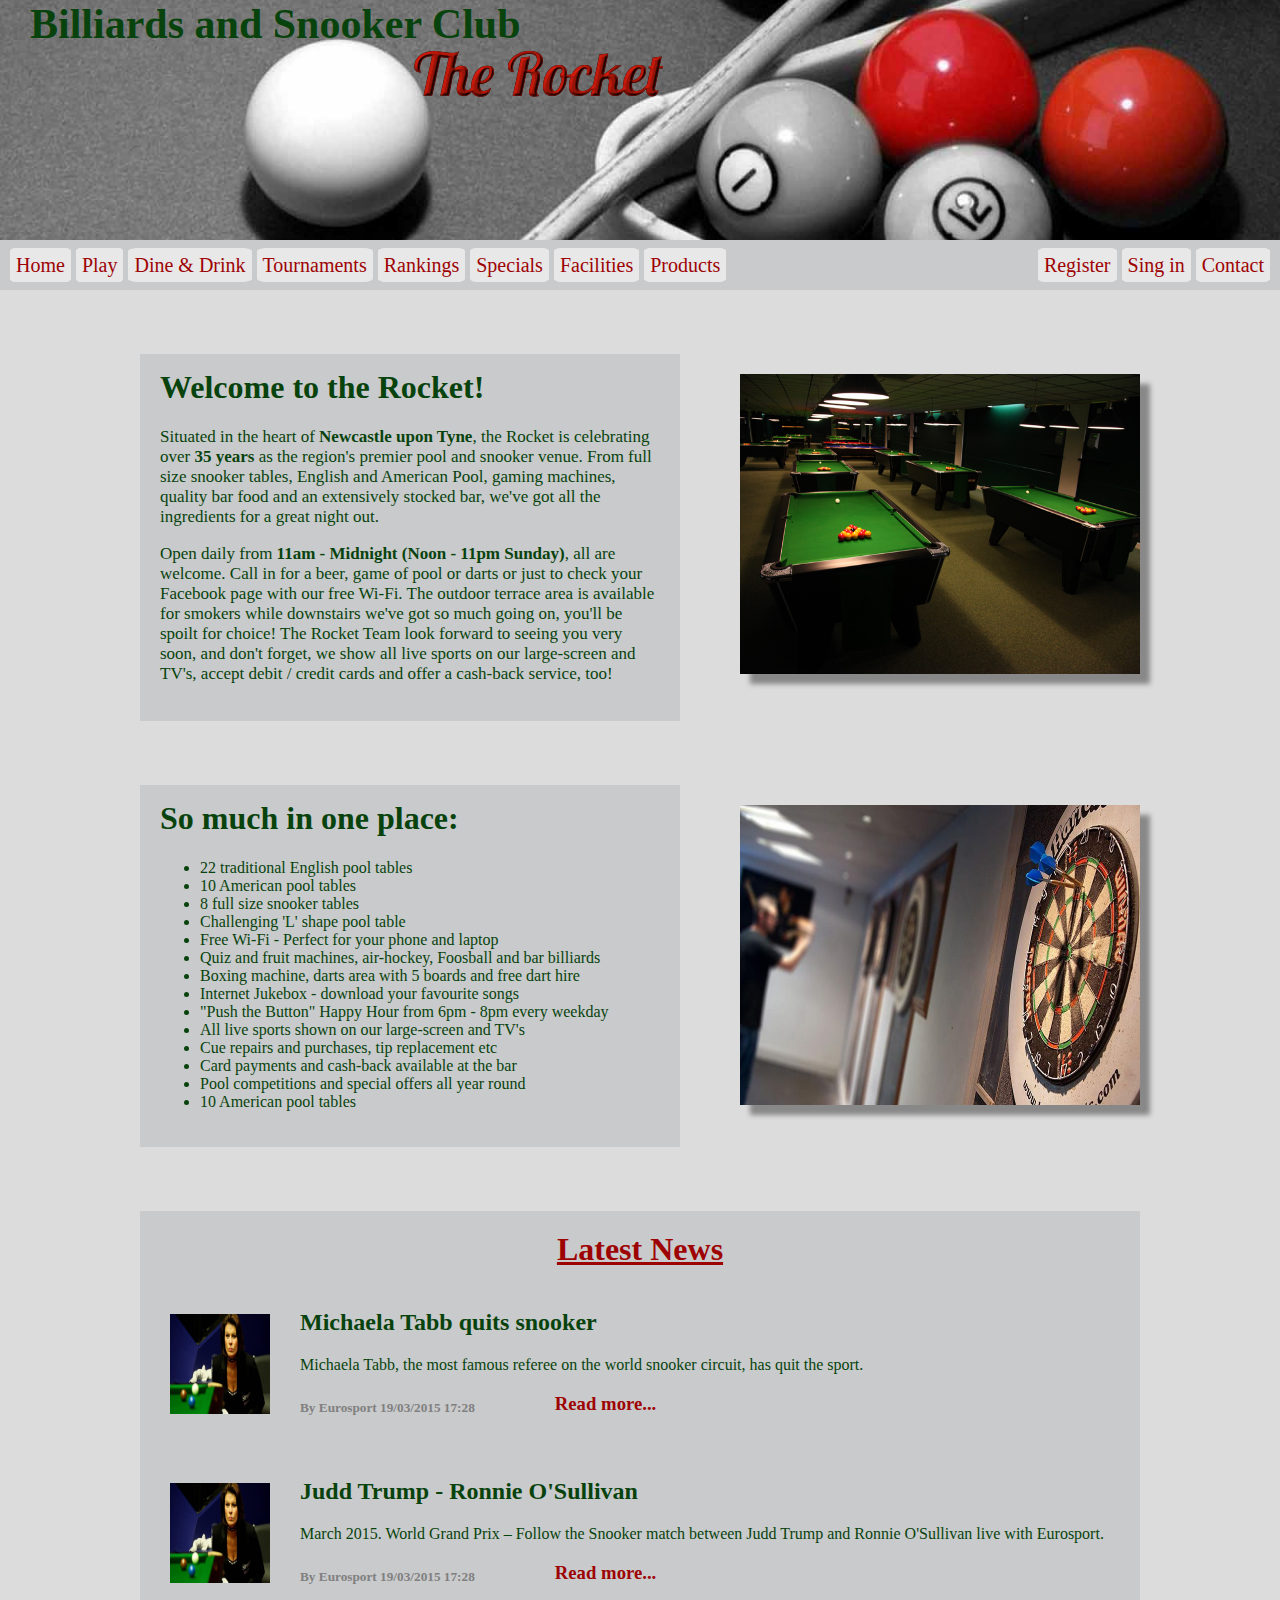
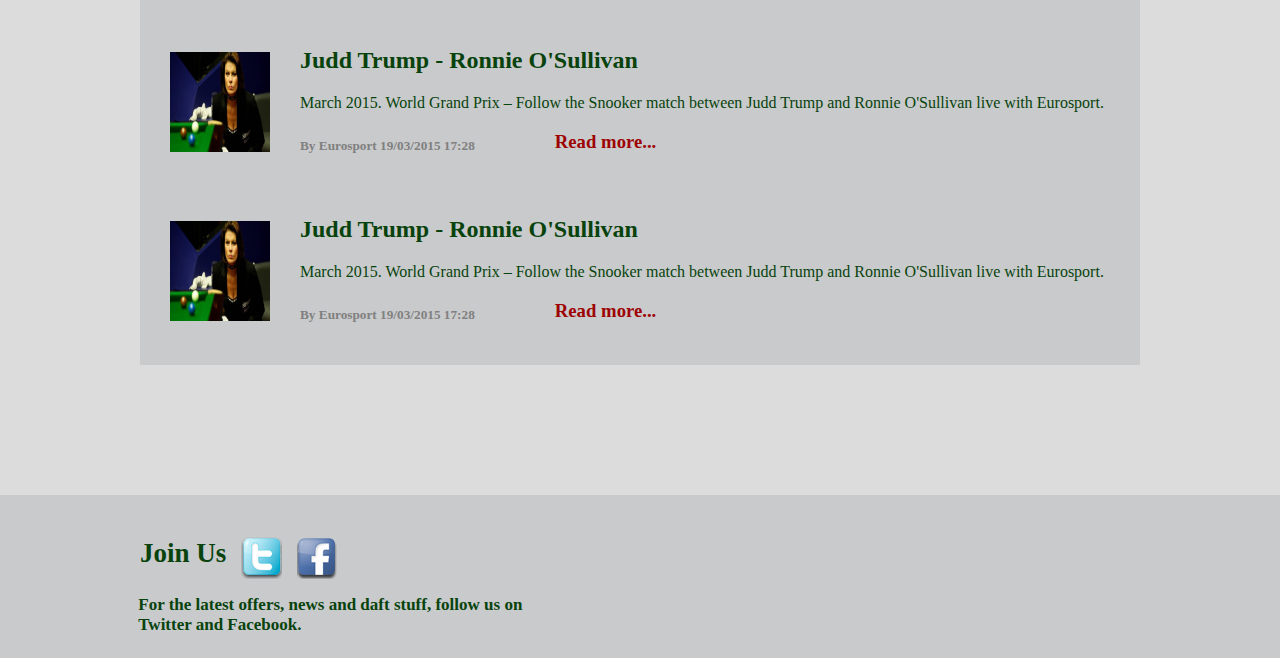
==== The Rocket/public_html/index.html @ aeed8e0d "Verzija 0.1" ====
<!DOCTYPE html>
<!--
To change this license header, choose License Headers in Project Properties.
To change this template file, choose Tools | Templates
and open the template in the editor.
-->
<html>
    <head>
        <link href="style.css" rel="stylesheet" type="text/css"/>
        <title>The Rocket</title>
        <meta charset="UTF-8">
        <meta name="viewport" content="width=device-width, initial-scale=1.0">
        
        
    </head>
    <body>
        
        <div class="parentWrapper">
        <div class="container">
        <div class="header">
            <h1>Billiards and Snooker Club </h1>
            <h2><img alt="Cover" src="The Rocket-images/coollogo_com-792718.png"/></h2>
            <!-- <img id="header-slika" src="The Rocket-images/images.jpg" />-->
        </div>
        </div>
           
        
        <div class="container">
         <div class="menu">
            
             <ul id="prva">
                 <li><a href="index.html">Home</a></li>
                 <li><a href="index.html">Play</a></li>
                 <li><a href="index.html">Dine &amp; Drink</a></li>
                 <li><a href="index.html">Tournaments</a></li>
                 <li><a href="rankings.html">Rankings</a></li>
                 <li><a href="index.html">Specials</a></li>
                 <li><a href="index.html">Facilities</a></li>
                 <li><a href="index.html">Products</a></li>
             </ul>
             
             <ul id="druga">
                 <li><a href="index.html">Register</a></li>
                 <li><a href="index.html">Sing in</a></li>
                 <li id="Contact"><a href="index.html">Contact</a></li>
             </ul>
        </div>
        </div>
            <div class="content">
        <div class="wrapper">
        <div class="container">
            <div class="tekst">
                <h1>Welcome to the Rocket!</h1>
                <p>Situated in the heart of <span>Newcastle upon Tyne</span>, the Rocket is celebrating over <span>35 years</span> as the region's premier pool and snooker venue. From full size snooker tables, English and American Pool, gaming machines, quality bar food and an extensively stocked bar, we've got all the ingredients for a great night out. </p>

                <p>Open daily from <span>11am - Midnight (Noon - 11pm Sunday)</span>, all are welcome. Call in for a beer, game of pool or darts or just to check your Facebook page with our free Wi-Fi. The outdoor terrace area is available for smokers while downstairs we've got so much going on, you'll be spoilt for choice! The Rocket Team look forward to seeing you very soon, and don't forget, we show all live sports on our large-screen and TV's, accept debit / credit cards and offer a cash-back service, too!</p>
            
            </div>
            
            <div class="slika">
                <img alt="Pool img" src="The Rocket-images/pool01.jpg"/>
                
            </div>
            
        </div>
        
        <div class="container">
            <div class="tekst">
                <h1>So much in one place:</h1>
                
                <ul>
                    <li>22 traditional English pool tables</li> 
                    <li>10 American pool tables</li>
                    <li>8 full size snooker tables</li>
                    <li>Challenging 'L' shape pool table</li>
                    <li>Free Wi-Fi - Perfect for your phone and laptop</li>
                    <li>Quiz and fruit machines, air-hockey, Foosball and bar billiards</li>
                    <li>Boxing machine, darts area with 5 boards and free dart hire</li>
                    <li>Internet Jukebox - download your favourite songs</li>
                    <li>"Push the Button" Happy Hour from 6pm - 8pm every weekday</li>
                    <li>All live sports shown on our large-screen and TV's</li>
                    <li>Cue repairs and purchases, tip replacement etc</li>
                    <li>Card payments and cash-back available at the bar</li>
                    <li>Pool competitions and special offers all year round</li>
                    <li>10 American pool tables</li>
                    
                </ul>
            
            </div>
            
            <div class="slika">
                <img alt="Pool img" src="The Rocket-images/bd4cb797feab58b8a4eba6b0ca41bf28_f57.jpg"/>
                
            </div>
            
            
        </div>
        
        
        <div class="container">
            
              <div class="tekst1">  
            <h1 id="LN">Latest News</h1>
            
             <div class="tekst2">
            <div class="slikica">
                <img alt="tab" src="The Rocket-images/1439185-30780610-1600-900.jpg"/>
            </div>
               
                <h2>Michaela Tabb quits snooker</h2>
                
                <p>Michaela Tabb, the most famous referee on the world snooker circuit, has quit the sport.</p>
              
                <h5 class="shaded">By Eurosport 19/03/2015 17:28</h5>
            <h3><a href="#">Read more...</a></h3>
            
        
                </div>
            
            <div class="tekst2">
            <div class="slikica">
                <img alt="tab" src="The Rocket-images/1439185-30780610-1600-900.jpg"/>
            </div>
            
            <h2>Judd Trump - Ronnie O'Sullivan</h2>
            <p>March 2015. World Grand Prix – Follow the Snooker match between
Judd Trump and Ronnie O'Sullivan live with Eurosport.</p>
            
            <h5 class="shaded">By Eurosport 19/03/2015 17:28</h5>
            <h3><a href="#">Read more...</a></h3>
            </div>
            
            <div class="tekst2">
            <div class="slikica">
                <img alt="tab" src="The Rocket-images/1439185-30780610-1600-900.jpg"/>
            </div>
            
            <h2>Judd Trump - Ronnie O'Sullivan</h2>
            <p>March 2015. World Grand Prix – Follow the Snooker match between
Judd Trump and Ronnie O'Sullivan live with Eurosport.</p>
            
            <h5 class="shaded">By Eurosport 19/03/2015 17:28</h5>
            <h3><a href="#">Read more...</a></h3>
            </div>
            
            <div class="tekst2">
            <div class="slikica">
                <img alt="tab" src="The Rocket-images/1439185-30780610-1600-900.jpg"/>
            </div>
            
            <h2>Judd Trump - Ronnie O'Sullivan</h2>
            <p>March 2015. World Grand Prix – Follow the Snooker match between
Judd Trump and Ronnie O'Sullivan live with Eurosport.</p>
            
            <h5 class="shaded">By Eurosport 19/03/2015 17:28</h5>
            <h3><a href="#">Read more...</a></h3>
            </div>
            
              
              </div> 
         
        </div>
            
           
            </div>
            
            </div>
            
            <div class="parentFooter">
            <div class="container">
        <div class="footer">
            
            <div class="FT">
            <h2>Join Us</h2>
            <img alt="twitter" src="The Rocket-images/twitter.png"/>
            <img alt="facebook" src="The Rocket-images/facebook.png"/> 
            
            <div class="FT1">
             <h4>For the latest offers, news and daft stuff, follow us on 
                    Twitter and Facebook. </h4></div>
            </div>
            <!--
            <div class="FT2">
              
                <h2>Find Us</h2>
                <img  alt="map" src="The Rocket-images/map-2.png"/>
                
                <div class="FT1">
                <p>The Rocker Billiards and Snooker Club, Hadrian House, 
Higham Place,Newcastle upon Tyne, NE1 8AF  
Telephone: 0191 241 0660</p></div>
                
            </div>
           -->
        </div>
        </div>
            </div>
        </div>  
        
        
    </body>
</html>
---- The Rocket/public_html/style.css ----
body{
    background-color:gainsboro;
   margin:0;
   padding:0;
   display: inline-block;
   font-family:fantasy;
   height: 100%;
  
 
}
.parentWrapper{
    	min-height:100%;
position:relative;
}
.content {
padding:10px;
padding-bottom:80px; 


}

.parentFooter {
width:100%;
height: 0px;
position:absolute;
bottom:0;
left:0;

}
.wrapper{
     margin-left:auto;
    margin-right:auto;
    width:1000px;
}

.container{
    width: 100%;
     margin: 0 auto;
     padding: 0 auto;
     display: inline-block;
}

.header{ 
  background-image: url('The Rocket-images/Snooker Wallpapers3.jpg');
  background-position: center center;
  background-repeat: no-repeat;
  background-size:cover;
  height:240px;
  width: 100%;
  position: relative;
  margin: 0 auto;
  padding:0 auto; 
  
    
}

.header h1{ 
    margin-left:30px;
    margin-top:0px;
    color:#08430d;
   text-align: left;
    padding:0px;
    font-size:42px;
}

.header h2{
    
    margin:-67px 365px;   
}


.menu{ 
    background-color:#c9cacc;
    height: 50px;
    margin-top: 0px;  
   
    width: 100%;
    
}
.menu ul{
    list-style-type: none;
    color:#9e0303;
    font-size:20px;
    margin:5px;
    margin-top: 9px;
    padding: 5px;
   
}
.menu ul li{
    
    padding:5px;   
    border-radius: 10%;
    border: #e8e8e9 solid 1px;
    background-color: #e8e8e9;
    display: inline;
    margin: 0;
}
.menu #prva{
  float:left;
  
}
.menu #druga{
     float:right; 
}



.tekst{
     position: relative;
     background-color:#c9cacc;
     width: 500px;
     padding:20px;
     padding-top:0px;
     margin-top:50px;
     margin-bottom:10px;
     
     display: inline-block;
     float:left;
     height: auto;
     color:#08430d;
}
.tekst p{
    font-size:17px;
    
}
.tekst h1{
    margin-top:5px;
    padding-top:10px;
}
.tekst  p span {
    font-weight: bold;
  }



.slika {
    
    margin-top:70px;
    display: inline-block;
    position:relative;
   
    float:right;
    
}
.slika img{
    position:relative;
    height: 300px; 
    width: 400px;
    box-shadow: 10px 10px 5px #888888;
}





.tekst1{
    
     background-color:#c9cacc;
     width: 100%;
     height:auto;
     color:#08430d;
     display: inline-block;
     padding:0;
     margin-top:50px;
     margin-bottom:50px;
}
#LN{
    text-decoration: underline;
    color:#9e0303;
    text-align: center;
    margin-top: 20px;
}
.tekst2 .slikica img{
    position: relative;
    display: inline-block;
    margin:auto;
     margin-top: 25px;
    margin-left: 30px;
    margin-right: 30px;
    width: 100px;
    height: 100px;
    float:left;
     
}

.tekst2{
    float:left;    
    margin-bottom:20px;
   width: 100%;
   
    
}
.tekst2 p{
    
     
   
    text-align: left;
     width: 100%;
    
   
}
.tekst2 h3 a{
    margin-left: 80px;
}

.tekst2  .shaded{
   color:gray;
   margin-top: 10px;
   display: inline-block;
   float:left;
}
a:link{
  color:#9e0303;
  text-decoration: none;
}
a:hover {
    color:#f92e2e;
}
a:visited{
    color:#08430d; 
}


.footer{
   color:#08430d; 
  
  width:100%;
  
  background-color:#c9cacc;
   
 
  display: inline-block;

   
  
}
.FT{
 margin-top: 20px; 
 margin-left: 140px;
 margin-right: 20px;
 font-size: 18px;
  display: inline-block;
}
.FT h2{
     float:left;
}
.FT img{
    float:left;
    margin-left: 15px;
    margin-top: 20px; 
    display: inline-block;
}
.FT1{
    position: relative;
    width:400px;
    margin-right: -50px;
  display: inline;
 
   
}
.FT1 h4{
    
    margin-left: 0px;
    width:80%;
    padding-right: 0px;
    font-size: 17px;
    margin-top: 0px;
    margin-left: -200px;
    margin-top: 80px;
    float:left;
    display: inline-block;
}

/*
.FT2 {
    float:right;
    display: inline-block;
    font-size: 20px;
    padding: 0;
    margin-top: 40px;
    font-weight: bold;
    position: fixed;
    margin-right: 50px;
    
    left: 10px;
    
    width: 400px;
    b
   
}

.FT2 h2{
    float:right;
    padding-top: 0;
    margin-top: 0;
   margin-right: 280px;
     position: relative;
    text-align: left;
    display: inline-block;
}


.FT2 p{
    font-size: 17px;
    float:right;
     position: relative;
    margin-top: -5px;
    display: inline-block;
}
.FT2 img{
    
    margin-top: -60px;
   float:right;
    margin-right: 400px;
     position: relative;
     display: inline-block;
}
*/
/* 
    Created on : Mar 25, 2015, 2:29:43 PM
    Author     : azra
*/
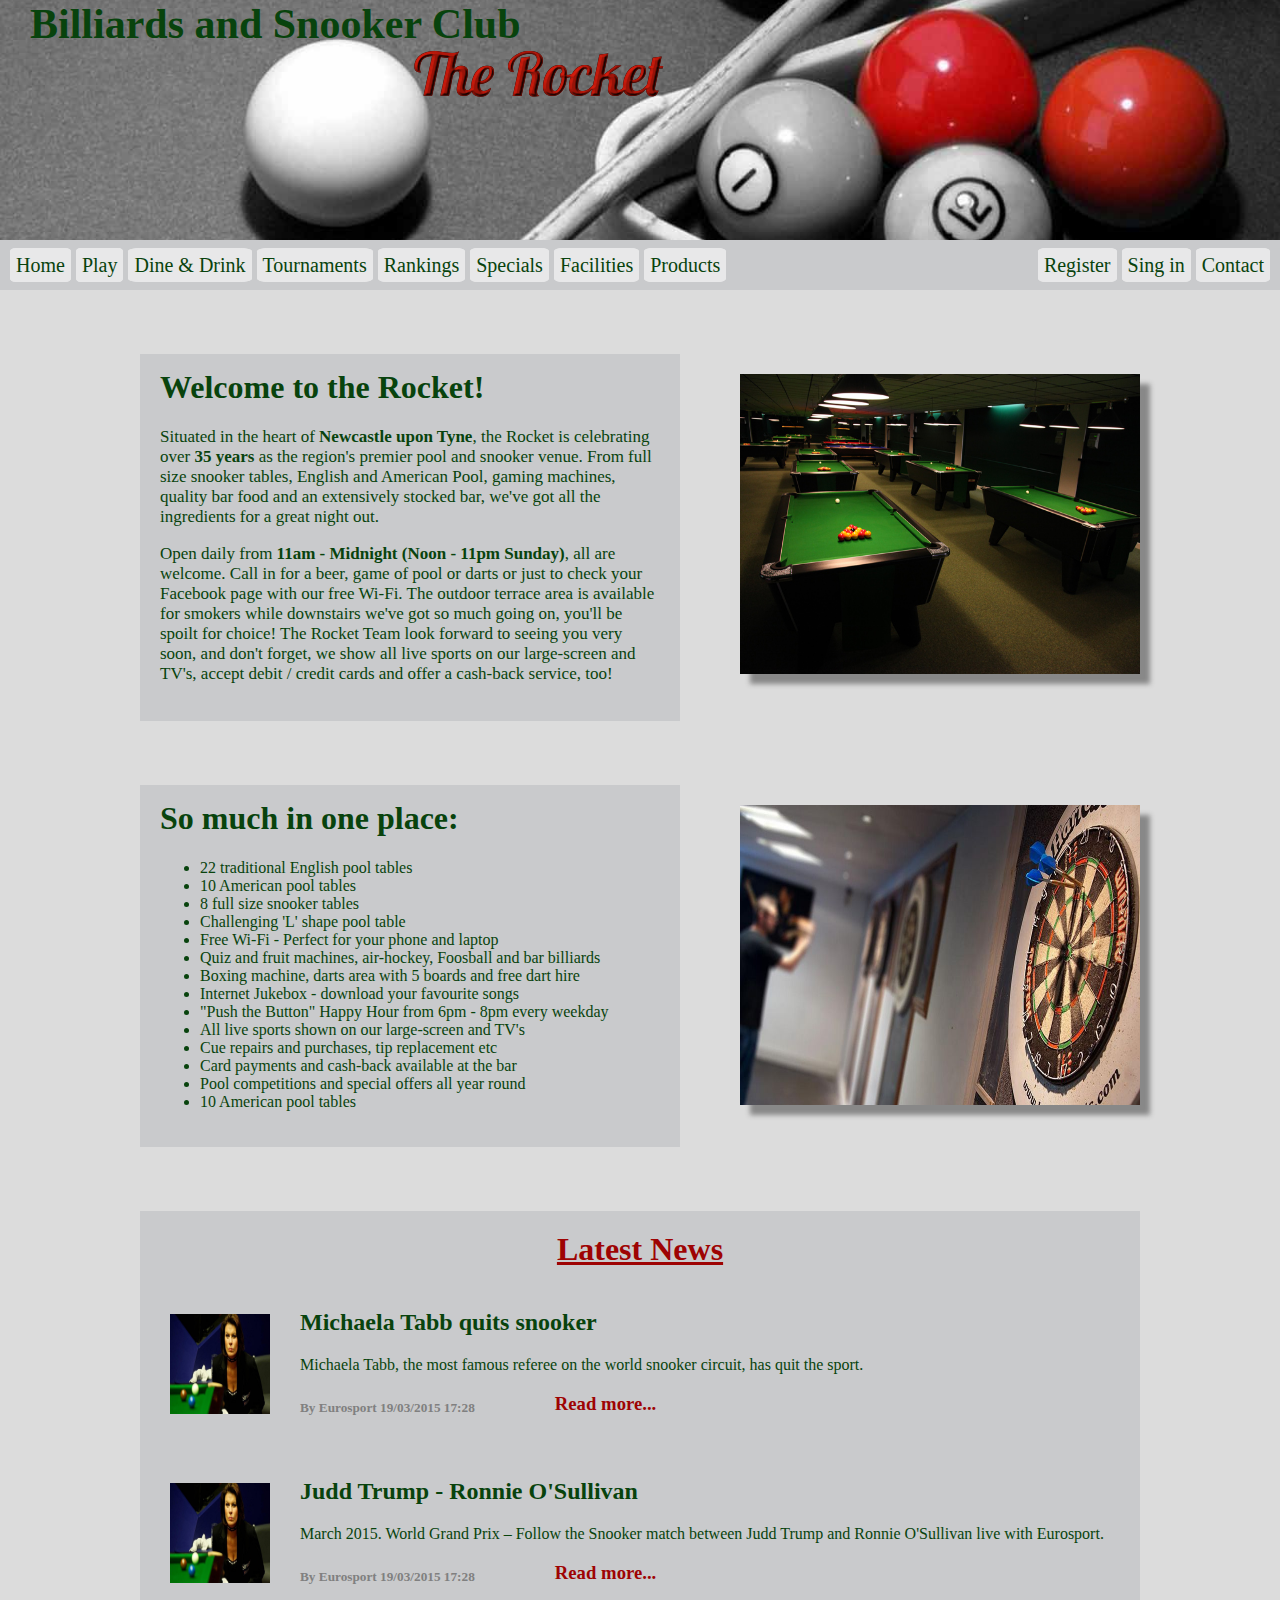
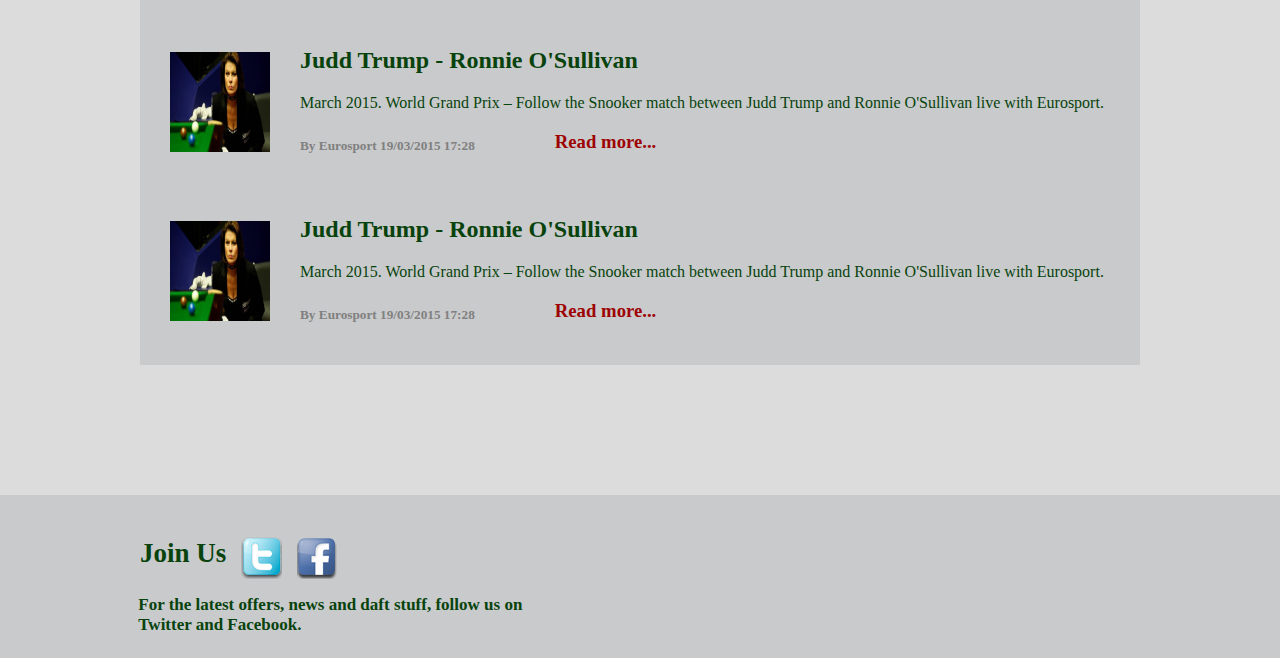
==== commit db4ad510: "Verzija 1.0" ====
--- a/The Rocket/public_html/index.html
+++ b/The Rocket/public_html/index.html
@@ -33,16 +33,16 @@
                  <li><a href="index.html">Play</a></li>
                  <li><a href="index.html">Dine &amp; Drink</a></li>
                  <li><a href="index.html">Tournaments</a></li>
-                 <li><a href="rankings.html">Rankings</a></li>
+                 <li><a href="rankings.html" class="selected">Rankings</a></li>
                  <li><a href="index.html">Specials</a></li>
                  <li><a href="index.html">Facilities</a></li>
-                 <li><a href="index.html">Products</a></li>
+                 <li><a href="products.html">Products</a></li>
              </ul>
              
              <ul id="druga">
                  <li><a href="index.html">Register</a></li>
                  <li><a href="index.html">Sing in</a></li>
-                 <li id="Contact"><a href="index.html">Contact</a></li>
+                 <li><a href="contact.html">Contact</a></li>
              </ul>
         </div>
         </div>
--- a/The Rocket/public_html/style.css
+++ b/The Rocket/public_html/style.css
@@ -79,7 +79,7 @@
 }
 .menu ul{
     list-style-type: none;
-    color:#9e0303;
+    
     font-size:20px;
     margin:5px;
     margin-top: 9px;
@@ -209,16 +209,47 @@
    display: inline-block;
    float:left;
 }
+
 a:link{
   color:#9e0303;
   text-decoration: none;
+  
 }
 a:hover {
     color:#f92e2e;
+   
+     text-decoration: none;
 }
 a:visited{
     color:#08430d; 
-}
+    
+     text-decoration: none;
+}
+ a:active{
+   
+    text-decoration: underline;
+}
+li a:link{
+    color:#08430d;
+    text-decoration: none;
+}
+li a:hover{
+    color:#9e0303;
+     text-decoration: none;
+}
+
+/*
+a.link, a.visited{
+    color:green;
+}
+a.visited{
+    color:#08430d; 
+    
+     text-decoration: none;
+}
+a.selected:link, a.selected:visited{
+    color:#9e0303;
+}*/
 
 
 .footer{
@@ -321,3 +352,67 @@
     Author     : azra
 */
 
+/*RANKINGS.HTML -------------------------------------------------------*/
+
+table{
+    margin-top: 50px;
+}
+table,th,td{
+    border: 1px solid black;
+    width:900px;
+    
+}
+th{
+    color:#9e0303;
+    font-size:25px;
+}
+td{
+    color:#08430d;
+    font-size: 20px;
+    text-align: center;
+}
+
+/*PRODUCTS.HTML----------------------------------------------------------*/
+
+#products li{
+    padding-top: -25px;
+    list-style-image:  url('The Rocket-images/icon.png');
+    resize: both;
+    font-weight: bold;
+    font-size:20px;
+}
+
+#products p{
+    color:#08430d;
+    padding-left: 40px;
+}
+
+/*CONTACT.HTML----------------------------------------------------------
+Radi na Chrome-u i Mozilli*/
+form input,select{
+    display: block;
+    margin-bottom: 10px;
+}
+
+form{
+    margin-top: 50px;
+    margin-left: 100px;
+    font-size: 18px;
+}
+#forma h4,p{
+    color:#08430d;
+}
+
+#forma p{
+    margin: 0px;
+    padding-left: 5px;
+    
+}
+#forma h2{
+    color:#9e0303;
+}
+#forma span{
+    font-weight: bold;
+    margin-right: 5px;
+    
+}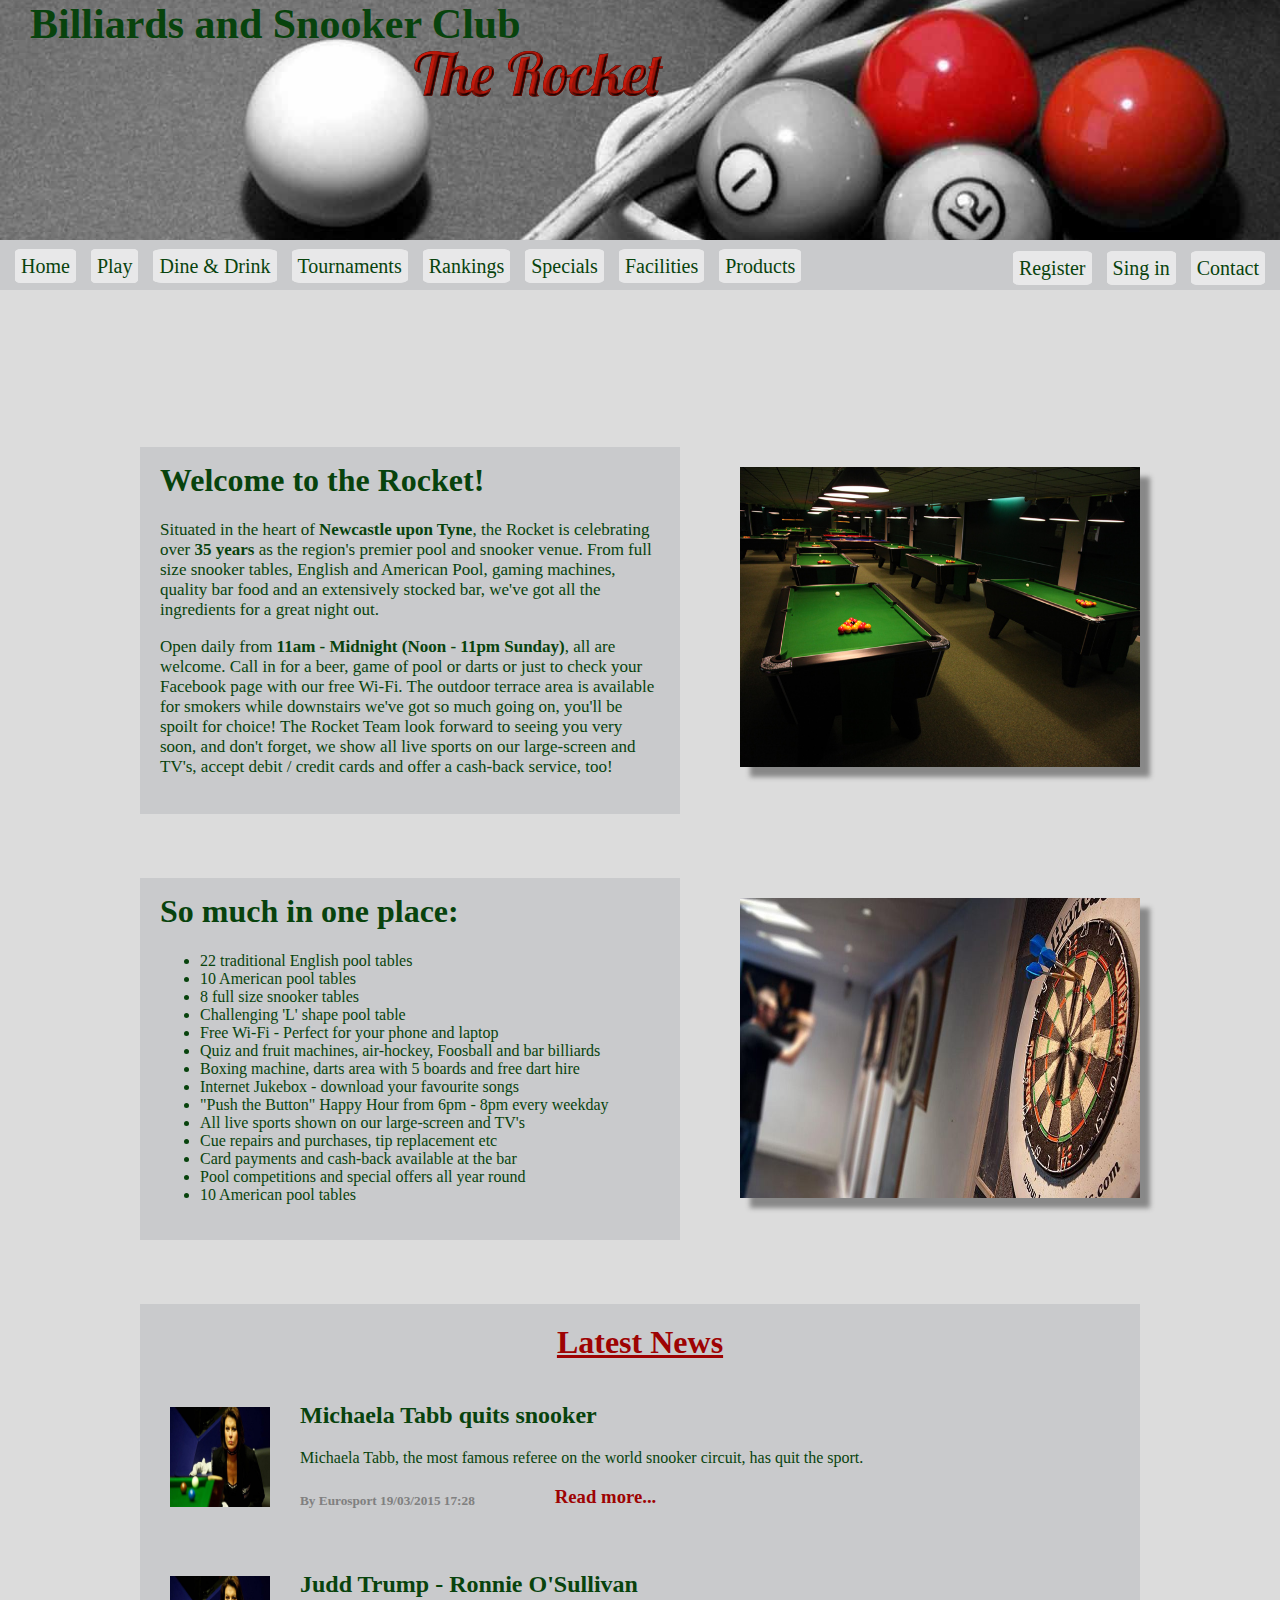
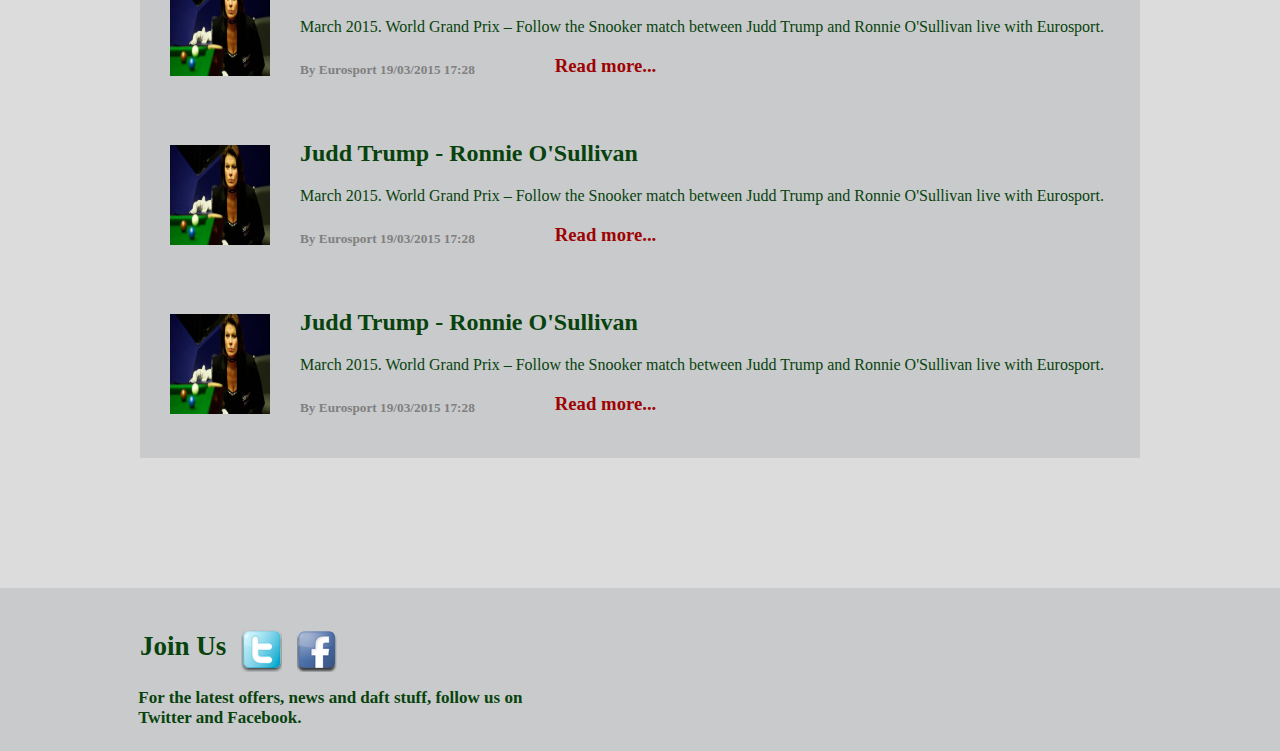
==== commit 5b57eb6f: "Meni" ====
--- a/The Rocket/public_html/index.html
+++ b/The Rocket/public_html/index.html
@@ -31,9 +31,16 @@
              <ul id="prva">
                  <li><a href="index.html">Home</a></li>
                  <li><a href="index.html">Play</a></li>
-                 <li><a href="index.html">Dine &amp; Drink</a></li>
+                 <li id="dine-drink"><a  href="index.html" onmouseover="prikaziMeni();" onmouseout="sakrijMeni();">Dine &amp; Drink</a>
+                     <ul id="drop-down" class="menu-invisible"  >
+                         <li><a href="index.html">Restaurant</a></li>
+                         <li><a href="index.html">Bar</a></li>
+                         
+                     </ul>
+                 
+                 </li>
                  <li><a href="index.html">Tournaments</a></li>
-                 <li><a href="rankings.html" class="selected">Rankings</a></li>
+                 <li><a href="rankings.html" >Rankings</a></li>
                  <li><a href="index.html">Specials</a></li>
                  <li><a href="index.html">Facilities</a></li>
                  <li><a href="products.html">Products</a></li>
@@ -197,6 +204,6 @@
             </div>
         </div>  
         
-        
+        <script src="drop-down-menu.js"></script>
     </body>
 </html>
--- a/The Rocket/public_html/style.css
+++ b/The Rocket/public_html/style.css
@@ -79,28 +79,51 @@
 }
 .menu ul{
     list-style-type: none;
-    
+   
     font-size:20px;
     margin:5px;
-    margin-top: 9px;
+    margin-top: 7px;
     padding: 5px;
+    
    
 }
 .menu ul li{
     
+   
+    padding:5px;
+     margin: 0;
+    display: inline-block;
+    
+    
+}
+.menu #prva li a{
+ background-color: #e8e8e9;
+ border-radius: 10%;
+    border: #e8e8e9 solid 1px;
     padding:5px;   
-    border-radius: 10%;
+   
+}
+
+.menu #druga li a{
+     background-color: #e8e8e9;
+ border-radius: 10%;
     border: #e8e8e9 solid 1px;
-    background-color: #e8e8e9;
-    display: inline;
-    margin: 0;
-}
+    padding:5px;   
+}
+.menu ul li ul{
+    
+}
+    
+
 .menu #prva{
   float:left;
-  
+ 
 }
 .menu #druga{
      float:right; 
+    
+     
+     
 }
 
 
@@ -415,4 +438,80 @@
     font-weight: bold;
     margin-right: 5px;
     
+}
+
+.my-input {
+    display: inline;    
+}
+
+.validation-thumbnail-visible {
+    display: inline;
+}
+
+.validation-thumbnail-invisible {
+    display: none;
+}
+
+.menu-invisible{
+    width:100px;
+    visibility: hidden;
+   
+}
+.menu-invisible li{
+   
+}
+.menu-visible{
+    border-radius: 10%;
+    border: #e8e8e9 solid 1px;
+    background-color: #e8e8e9;
+    width: 100px;
+    visibility:visible;
+}
+.menu-visible li{
+
+   
+}
+.menu-visible li a{
+   
+   
+}
+#dine-drink{
+    
+       position:relative;
+       top:73px;
+
+}
+.menu #prva {
+     position: relative;
+     bottom: 75px;
+}
+
+.validation-error {
+    color: red;
+    font-size: 15px;
+    opacity: 0.70;
+}
+.zeleno{
+    width: 15px;
+    height: 15px;
+}
+
+.crveno{
+    width: 15px;
+    height: 15px;
+}
+.redstar{
+    color:#9e0303;
+    
+}
+
+#required-fields{
+    margin-top: 10px;
+    padding-top:10px;
+    
+}
+#description-input{
+width:300px;
+height: 80px;
+padding: 1px;
 }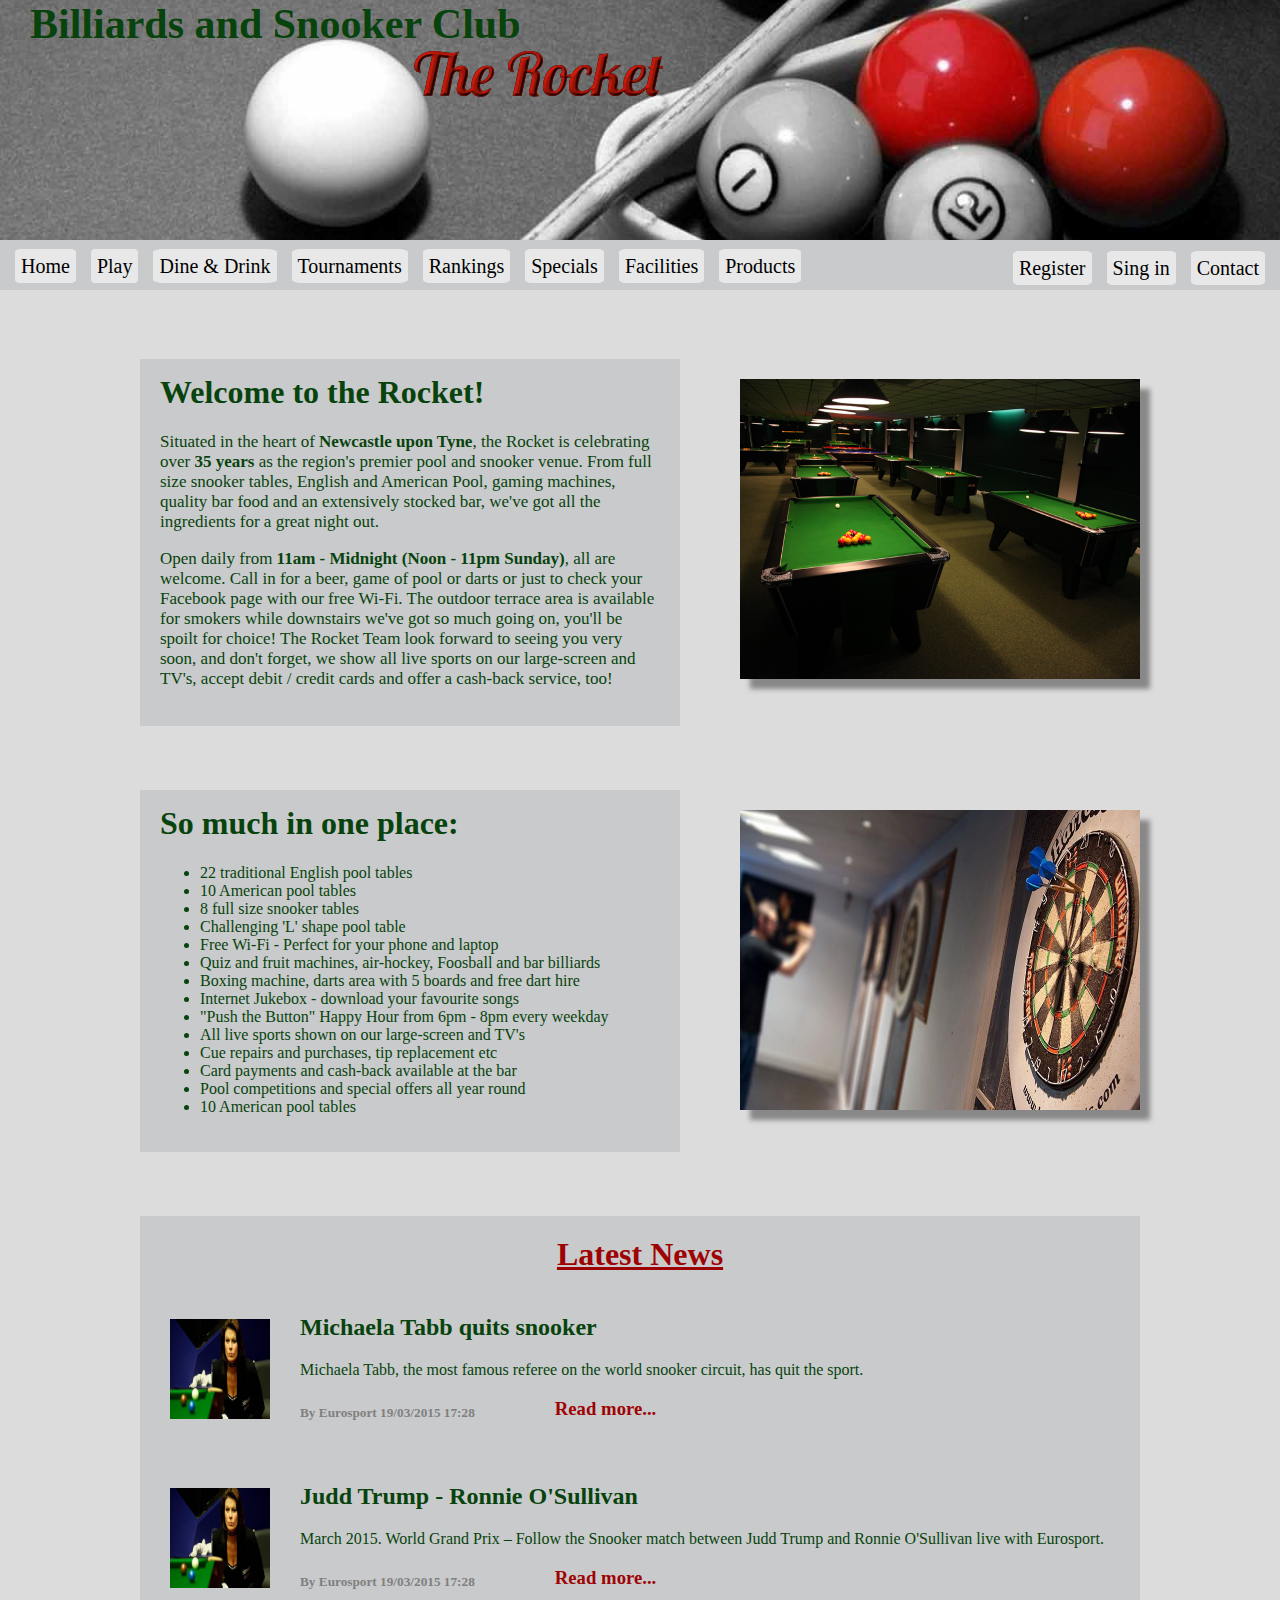
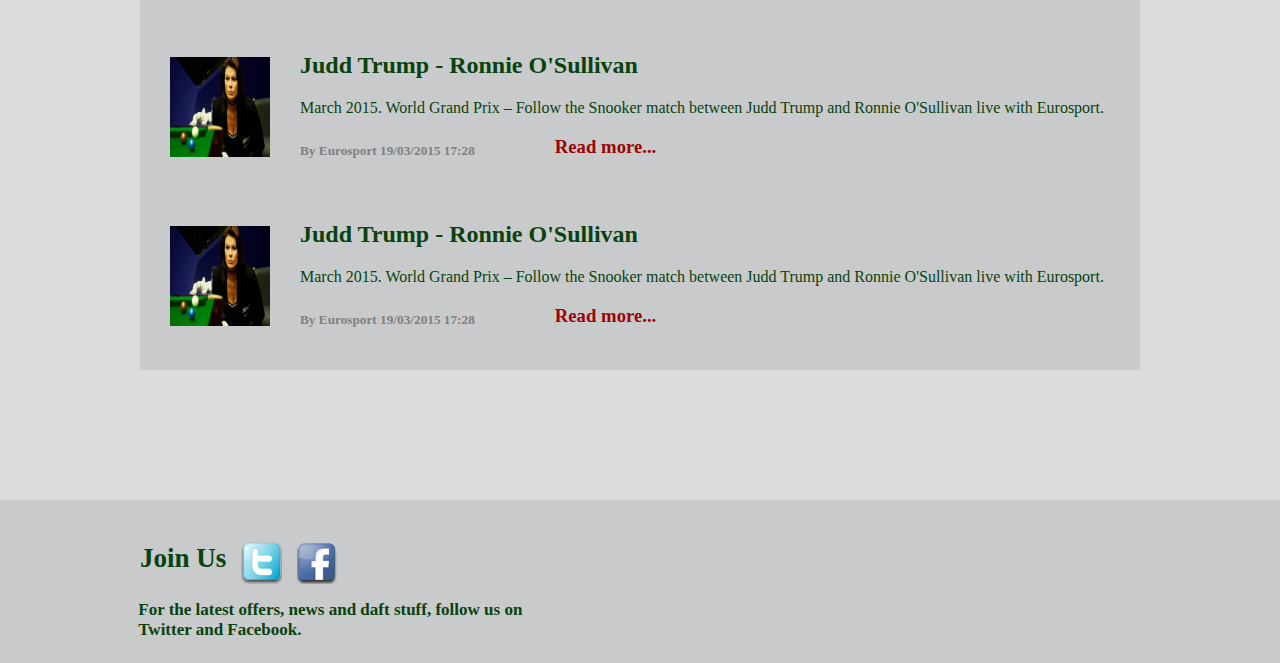
==== commit 162348a0: "ajax" ====
--- a/The Rocket/public_html/index.html
+++ b/The Rocket/public_html/index.html
@@ -26,30 +26,30 @@
            
         
         <div class="container">
-         <div class="menu">
-            
-             <ul id="prva">
-                 <li><a href="index.html">Home</a></li>
-                 <li><a href="index.html">Play</a></li>
-                 <li id="dine-drink"><a  href="index.html" onmouseover="prikaziMeni();" onmouseout="sakrijMeni();">Dine &amp; Drink</a>
-                     <ul id="drop-down" class="menu-invisible"  >
-                         <li><a href="index.html">Restaurant</a></li>
-                         <li><a href="index.html">Bar</a></li>
+         <div class="menu" >
+            
+             <ul id="prva" >
+                 <li><a onClick="replace('index.html')">Home</a></li>
+                 <li><a onClick="replace('index.html')" onmouseover="sakrijMeni();">Play</a></li>
+                 <li id="dine-drink"><a  onClick="replace('index.html')" onmouseover="prikaziMeni();" >Dine &amp; Drink</a>
+                     <ul id="drop-down" class="menu-invisible" onmouseover="prikaziMeni();" onmouseout="sakrijMeni();" >
+                         <li><a onClick="replace('index.html')">Restaurant</a></li>
+                         <li><a onClick="replace('index.html')">Bar</a></li>
                          
                      </ul>
                  
                  </li>
-                 <li><a href="index.html">Tournaments</a></li>
-                 <li><a href="rankings.html" >Rankings</a></li>
-                 <li><a href="index.html">Specials</a></li>
-                 <li><a href="index.html">Facilities</a></li>
-                 <li><a href="products.html">Products</a></li>
+                 <li><a onClick="replace('index.html')" onmouseover="sakrijMeni();" >Tournaments</a></li>
+                 <li><a onClick="replace('rankings.html')" >Rankings</a></li>
+                 <li><a onClick="replace('index.html')">Specials</a></li>
+                 <li><a onClick="replace('index.html')">Facilities</a></li>
+                 <li><a onClick="replace('products.html')">Products</a></li>
              </ul>
              
              <ul id="druga">
-                 <li><a href="index.html">Register</a></li>
-                 <li><a href="index.html">Sing in</a></li>
-                 <li><a href="contact.html">Contact</a></li>
+                 <li><a onClick="replace('index.html')">Register</a></li>
+                 <li><a onClick="replace('index.html')">Sing in</a></li>
+                 <li><a onClick="replace('contact.html')">Contact</a></li>
              </ul>
         </div>
         </div>
@@ -205,5 +205,6 @@
         </div>  
         
         <script src="drop-down-menu.js"></script>
+        <script src="spa.js"></script>
     </body>
 </html>
--- a/The Rocket/public_html/style.css
+++ b/The Rocket/public_html/style.css
@@ -482,8 +482,10 @@
 
 }
 .menu #prva {
-     position: relative;
-     bottom: 75px;
+     position: absolute;
+     //bottom: 75px;
+     top: 165px;
+     
 }
 
 .validation-error {
@@ -514,4 +516,36 @@
 width:300px;
 height: 80px;
 padding: 1px;
-}+}
+
+.profile-picture{
+    width: 50px;
+    height: 50px;
+}
+.player-field{
+    display: inline;
+   float: left;
+   margin: 10px;
+}
+#modify-player{
+    display: inline-block;
+ 
+}
+
+#player-buttons{
+    display: block;
+    width:44%;
+    margin:0 auto;
+    
+    
+
+}
+#player-buttons input{
+    display:inline-block;
+    height:30px;
+    width: 100px;
+    margin-left:10px;
+    
+    
+    
+}
